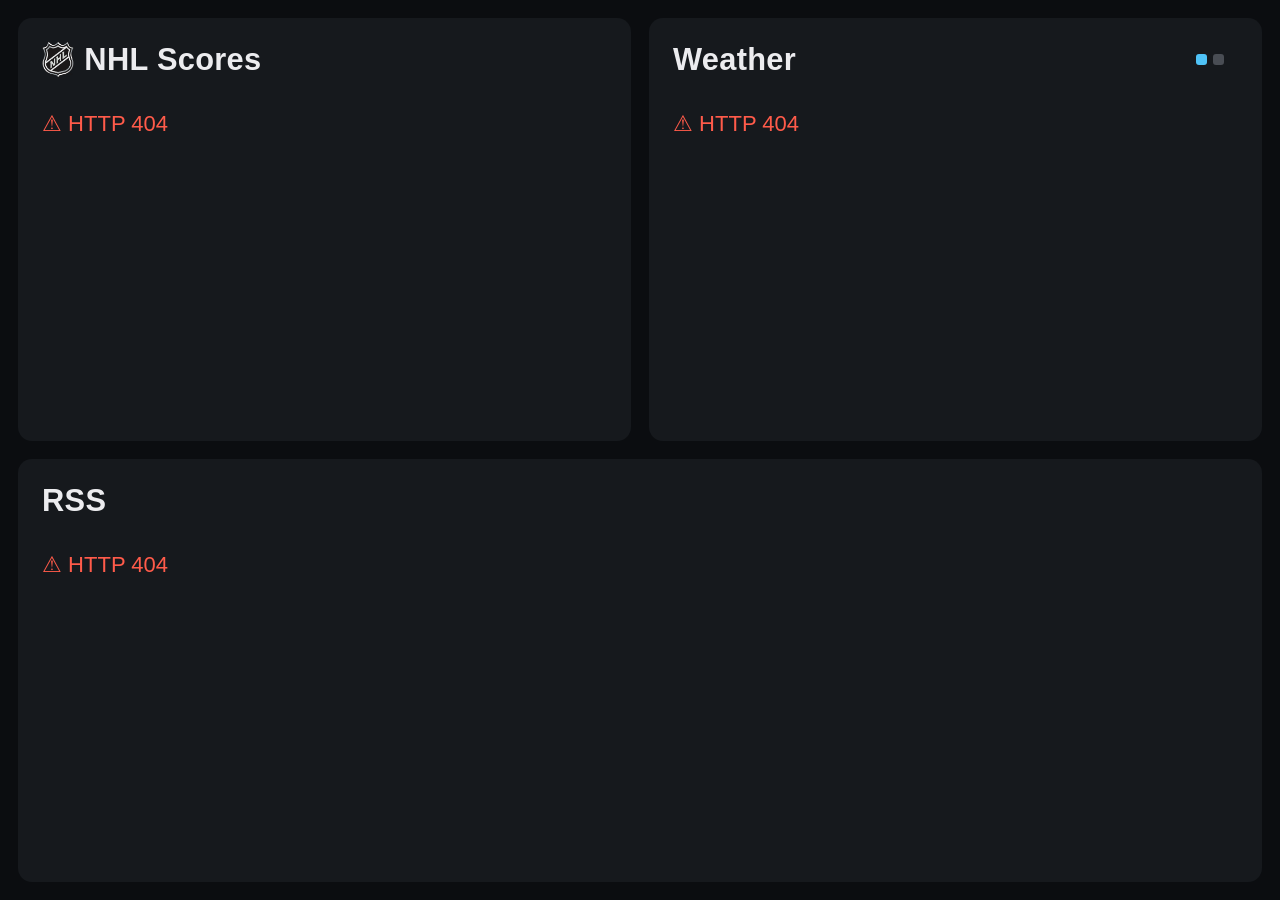
==== public/index.html @ c253eda3 "Time/date panel" ====
<!DOCTYPE html>
<html lang="en">
<head>
  <meta charset="UTF-8">
  <meta name="viewport" content="width=device-width, initial-scale=1.0">
  <title>Dashboard</title>
  <link rel="stylesheet" href="style.css">
</head>
<body>
  <main class="grid">
    <section id="nhl" class="panel">
      <header class="panel-header">
        <h2><img src="nhl-logo.png" alt="" class="header-logo"> NHL Scores</h2>
        <span class="updated" data-updated-for="nhl"></span>
      </header>
      <div class="panel-body" data-body="nhl">Loading…</div>
    </section>

    <section id="weather" class="panel">
      <header class="panel-header">
        <h2 id="weather-title">
          <span id="weather-title-text">Weather</span>
          <span id="weather-label"></span>
        </h2>
        <div class="panel-header-right">
          <span id="weather-dots" class="rss-dots"></span>
          <span class="updated" data-updated-for="weather"></span>
        </div>
      </header>
      <div class="panel-body" data-body="weather">
        <div class="view view-weather active">Loading…</div>
        <div class="view view-calendar">Loading…</div>
        <div class="view view-clock">
          <div class="clock-time"></div>
          <div class="clock-date"></div>
        </div>
      </div>
    </section>

    <section id="rss" class="panel panel-wide">
      <header class="panel-header">
        <h2 id="rss-title">RSS</h2>
        <div class="panel-header-right">
          <span id="rss-dots" class="rss-dots"></span>
          <span class="updated" data-updated-for="rss"></span>
        </div>
      </header>
      <div class="panel-body" data-body="rss">Loading…</div>
    </section>
  </main>

  <script src="app.js"></script>
</body>
</html>
---- public/style.css ----
:root {
  /* Surfaces — darker base, progressively lighter layers */
  --bg: #0b0d10;
  --surface: #16191d;
  --surface-raised: #21252b;
  --border: rgba(255, 255, 255, 0.04);

  /* Text tiers */
  --text: #ececef;
  --text-dim: #a0a4aa;
  --text-muted: #6c7079;

  /* Semantic accents */
  --live: #ff5b4a;
  --live-bg: rgba(255, 91, 74, 0.14);
  --scheduled: #6fb6ff;
  --accent: #4fc3f7;

  /* Typography scale */
  --fs-h1: 1.4em;
  --fs-hero: 3.2em;
  --fs-primary: 1.05em;
  --fs-secondary: 0.9em;
  --fs-meta: 0.72em;
}

* { box-sizing: border-box; margin: 0; padding: 0; }

html, body {
  height: 100%;
  width: 100%;
  font-family: -apple-system, BlinkMacSystemFont, "Segoe UI", Roboto, sans-serif;
  background: var(--bg);
  color: var(--text);
  font-size: 22px;
  line-height: 1.4;
  -webkit-font-smoothing: antialiased;
}

.grid {
  display: grid;
  grid-template-columns: 1fr 1fr;
  grid-template-rows: 1fr 1fr;
  gap: 18px;
  padding: 18px;
  height: 100vh;
  width: 100vw;
}

/* ---------- Panels ---------- */

.panel {
  background: var(--surface);
  border-radius: 14px;
  padding: 20px 24px;
  display: flex;
  flex-direction: column;
  overflow: hidden;
}

.panel-wide { grid-column: 1 / -1; }

.panel-header {
  display: flex;
  justify-content: space-between;
  align-items: center;
  padding-bottom: 14px;
  margin-bottom: 14px;
}

.panel-header h2 {
  font-size: var(--fs-h1);
  font-weight: 600;
  letter-spacing: 0.01em;
  display: flex;
  align-items: center;
  gap: 10px;
}

.panel-header-right {
  display: flex;
  align-items: center;
  gap: 14px;
}

.header-logo { height: 1.2em; width: auto; }

.feed-logo {
  height: 1.4em;
  width: auto;
  max-width: 4em;
  object-fit: contain;
  background: #eee;
  border-radius: 3px;
  padding: 2px 4px;
}

.feed-logo.feed-logo-default {
  background: transparent;
  padding: 0;
  width: 1.4em;
  max-width: 1.4em;
}

.updated {
  font-size: var(--fs-meta);
  color: var(--text-muted);
  font-variant-numeric: tabular-nums;
}

.panel-body { flex: 1; overflow: auto; min-height: 0; }
.panel-body.stale { opacity: 0.6; }
.panel-body.error { color: var(--live); }

/* ---------- NHL ---------- */

.games-grid {
  display: grid;
  grid-template-columns: 1fr 1fr;
  gap: 10px;
}

.game {
  background: var(--surface-raised);
  border-radius: 10px;
  padding: 10px 14px;
  display: flex;
  flex-direction: column;
  gap: 6px;
}
.game.is-live {
  background: linear-gradient(
    180deg,
    rgba(255, 91, 74, 0.10) 0%,
    var(--surface-raised) 60%
  );
  box-shadow: inset 0 0 0 1px rgba(255, 91, 74, 0.22);
}

.game-meta {
  display: flex;
  align-items: center;
  gap: 10px;
  font-size: var(--fs-meta);
  color: var(--text-muted);
  text-transform: uppercase;
  letter-spacing: 0.05em;
  min-height: 1em;
}

.game-body {
  display: grid;
  grid-template-columns: 1fr auto;
  align-items: center;
  gap: 16px;
}

.game-teams {
  display: flex;
  flex-direction: column;
  gap: 4px;
}

.game-team {
  display: flex;
  align-items: center;
  gap: 10px;
  font-size: 1.45em;
}

.team-logo {
  width: 1.6em;
  height: 1.6em;
  object-fit: contain;
  flex-shrink: 0;
}

.team-name { flex: 1; }

.team-score {
  font-weight: 700;
  font-variant-numeric: tabular-nums;
  font-size: 1.15em;
  min-width: 1.5em;
  text-align: right;
}

/* Status pills */
.status-pill {
  display: inline-flex;
  align-items: center;
  gap: 6px;
  padding: 2px 8px;
  border-radius: 999px;
  font-size: var(--fs-meta);
  font-weight: 600;
  letter-spacing: 0.05em;
}
.status-pill.live {
  background: var(--live-bg);
  color: var(--live);
}
.status-pill.live::before {
  content: "";
  width: 6px;
  height: 6px;
  border-radius: 50%;
  background: var(--live);
  animation: pulse 1.6s ease-in-out infinite;
}
.status-pill.scheduled { color: var(--scheduled); }
.status-pill.final { color: var(--text-muted); }

@keyframes pulse {
  0%, 100% { opacity: 1; }
  50% { opacity: 0.35; }
}

/* ---------- Weather ---------- */

.wx-hero {
  display: flex;
  align-items: center;
  gap: 24px;
  margin-bottom: 20px;
}
.wx-hero-icon {
  font-size: 4.4em;
  line-height: 1;
}
.wx-hero-main {
  display: flex;
  flex-direction: column;
  gap: 2px;
  flex: 1;
}
.wx-temp {
  font-size: var(--fs-hero);
  font-weight: 200;
  line-height: 1;
  font-variant-numeric: tabular-nums;
}
.wx-condition {
  font-size: 1.05em;
  color: var(--text);
  font-weight: 500;
}
.wx-meta {
  display: flex;
  gap: 18px;
  font-size: var(--fs-secondary);
  color: var(--text-dim);
  margin-top: 6px;
}

.wx-daily {
  display: grid;
  grid-template-columns: repeat(4, 1fr);
  gap: 20px;
  padding-top: 18px;
  border-top: 1px solid var(--border);
}
.wx-day {
  display: flex;
  flex-direction: column;
  align-items: center;
  gap: 4px;
}
.wx-day-label {
  font-size: var(--fs-meta);
  color: var(--text-muted);
  text-transform: uppercase;
  letter-spacing: 0.05em;
}
.wx-day-icon { font-size: 2.8em; }
.wx-day-range {
  font-size: 1.7em;
  font-variant-numeric: tabular-nums;
}
.wx-day-range .wx-min { color: var(--text-dim); }

/* ---------- Clock view ---------- */

#weather .view-clock {
  display: flex;
  flex-direction: column;
  align-items: center;
  justify-content: center;
  gap: 16px;
}
.clock-time {
  font-size: 7.5em;
  font-weight: 200;
  line-height: 1;
  letter-spacing: -0.02em;
  font-variant-numeric: tabular-nums;
}
.clock-date {
  font-size: 2.6em;
  color: var(--text-dim);
  letter-spacing: 0.02em;
}

/* ---------- Weather-panel view rotation + Calendar ---------- */

/* Cross-fade between stacked views. Parent .panel-body must be positioned. */
#weather .panel-body {
  position: relative;
}
#weather .view {
  position: absolute;
  inset: 0;
  opacity: 0;
  pointer-events: none;
  transition: opacity 400ms ease-in-out;
}
#weather .view.active {
  opacity: 1;
  pointer-events: auto;
}

.cal-event {
  display: flex;
  gap: 14px;
  padding: 12px 0;
  font-size: 1.2em;
}
.cal-event + .cal-event { border-top: 1px solid var(--border); }
.cal-time {
  min-width: 4.5em;
  color: var(--text-dim);
  font-variant-numeric: tabular-nums;
}
.cal-allday .cal-time { color: var(--accent); font-weight: 600; }
.cal-title { flex: 1; }
.cal-empty {
  color: var(--text-muted);
  text-align: center;
  padding: 2em 0;
  font-size: 1.1em;
}

/* ---------- RSS ---------- */

/* Cross-fade on feed swap. Targets feed title, dots, and body (not .updated). */
#rss #rss-title,
#rss #rss-dots,
#rss .panel-body {
  transition: opacity 200ms ease-in-out;
}
#rss.fading #rss-title,
#rss.fading #rss-dots,
#rss.fading .panel-body {
  opacity: 0;
}

.rss-list { list-style: none; }
.rss-item {
  padding: 14px 0;
  font-size: 1.75em;
}
.rss-item + .rss-item { border-top: 1px solid var(--border); }
.rss-item a {
  color: var(--text);
  text-decoration: none;
  display: flex;
  align-items: center;
  gap: 14px;
}
.rss-thumb {
  width: 80px;
  height: 56px;
  object-fit: cover;
  border-radius: 4px;
  flex-shrink: 0;
  background: var(--surface-raised);
}
.rss-title {
  flex: 1;
  display: -webkit-box;
  -webkit-line-clamp: 2;
  -webkit-box-orient: vertical;
  overflow: hidden;
}

.rss-dot {
  display: inline-block;
  width: 11px;
  height: 11px;
  padding: 0;
  border: none;
  border-radius: 3px;
  background: var(--text-muted);
  opacity: 0.6;
  cursor: pointer;
  transition: background 0.15s, opacity 0.15s, transform 0.1s;
}
.rss-dot:hover { opacity: 1; }
.rss-dot:active { transform: scale(0.9); }
.rss-dot.active {
  background: var(--accent);
  opacity: 1;
}
.rss-dots { display: inline-flex; gap: 6px; vertical-align: middle; }
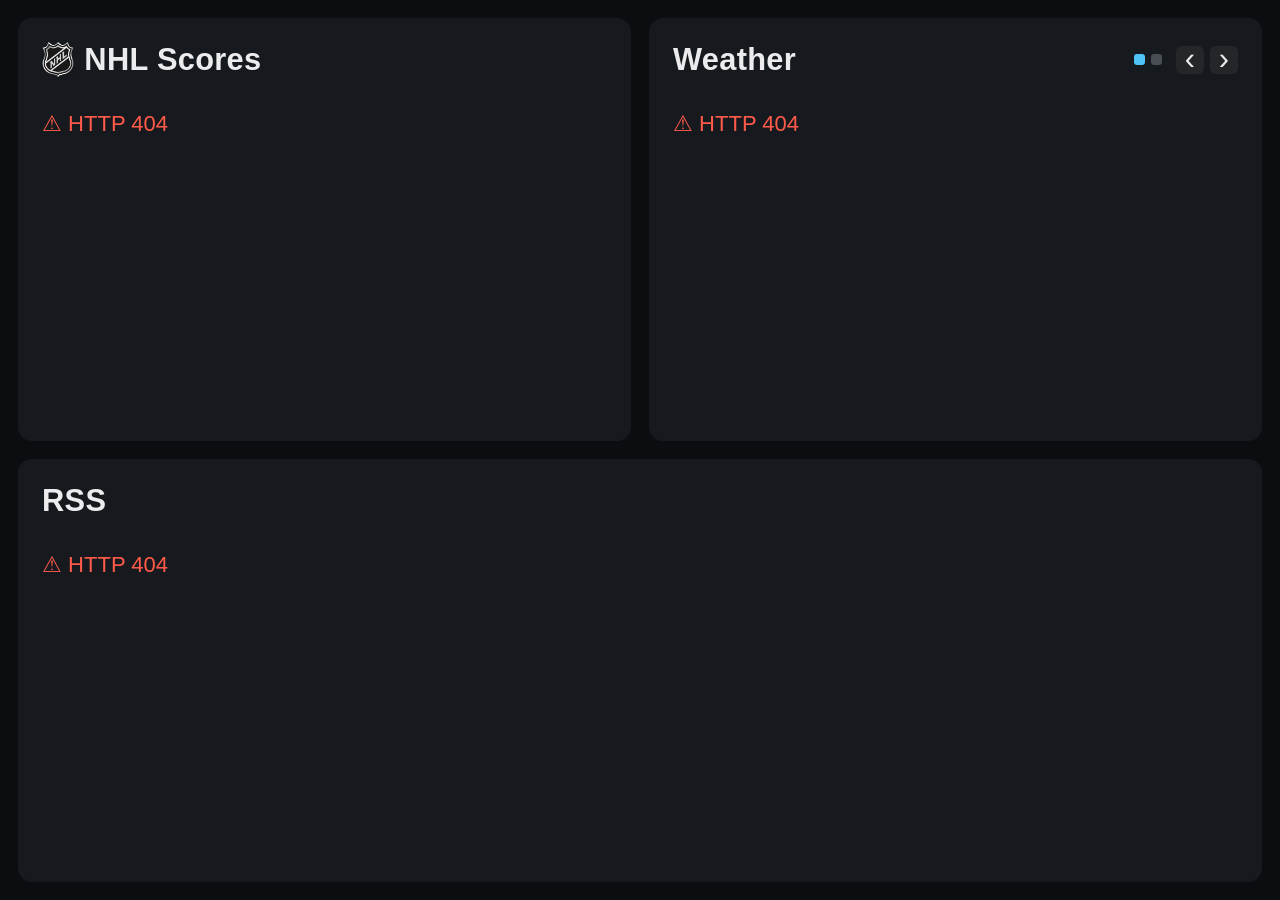
==== commit ab0dae3a: "Share rotation controls across NHL, weather, and RSS panels Extract a single renderRotationControls " ====
--- a/public/index.html
+++ b/public/index.html
@@ -10,10 +10,20 @@
   <main class="grid">
     <section id="nhl" class="panel">
       <header class="panel-header">
-        <h2><img src="nhl-logo.png" alt="" class="header-logo"> NHL Scores</h2>
-        <span class="updated" data-updated-for="nhl"></span>
+        <h2>
+          <img src="nhl-logo.png" alt="" class="header-logo">
+          <span id="nhl-title-text">NHL Scores</span>
+        </h2>
+        <div class="panel-header-right">
+          <span class="updated" data-updated-for="nhl"></span>
+          <span id="nhl-dots" class="rss-dots"></span>
+          <span id="nhl-nav" class="rss-dots"></span>
+        </div>
       </header>
-      <div class="panel-body" data-body="nhl">Loading…</div>
+      <div class="panel-body" data-body="nhl">
+        <div class="view view-nhl-today active">Loading…</div>
+        <div class="view view-nhl-yesterday">Loading…</div>
+      </div>
     </section>
 
     <section id="weather" class="panel">
@@ -23,8 +33,9 @@
           <span id="weather-label"></span>
         </h2>
         <div class="panel-header-right">
+          <span class="updated" data-updated-for="weather"></span>
           <span id="weather-dots" class="rss-dots"></span>
-          <span class="updated" data-updated-for="weather"></span>
+          <span id="weather-nav" class="rss-dots"></span>
         </div>
       </header>
       <div class="panel-body" data-body="weather">
@@ -34,6 +45,10 @@
           <div class="clock-time"></div>
           <div class="clock-date"></div>
         </div>
+        <div class="view view-countdown">
+          <div class="countdown-number"></div>
+          <div class="countdown-label"></div>
+        </div>
       </div>
     </section>
 
@@ -41,8 +56,9 @@
       <header class="panel-header">
         <h2 id="rss-title">RSS</h2>
         <div class="panel-header-right">
+          <span class="updated" data-updated-for="rss"></span>
           <span id="rss-dots" class="rss-dots"></span>
-          <span class="updated" data-updated-for="rss"></span>
+          <span id="rss-nav" class="rss-dots"></span>
         </div>
       </header>
       <div class="panel-body" data-body="rss">Loading…</div>
--- a/public/style.css
+++ b/public/style.css
@@ -127,6 +127,14 @@
   display: flex;
   flex-direction: column;
   gap: 6px;
+  position: relative;
+}
+
+.fav-star {
+  color: #f5c419;
+  margin-left: 6px;
+  font-size: 0.85em;
+  vertical-align: middle;
 }
 .game.is-live {
   background: linear-gradient(
@@ -136,6 +144,31 @@
   );
   box-shadow: inset 0 0 0 1px rgba(255, 91, 74, 0.22);
 }
+.game.is-final {
+  background: linear-gradient(
+    180deg,
+    rgba(76, 175, 80, 0.08) 0%,
+    var(--surface-raised) 60%
+  );
+  box-shadow: inset 0 0 0 1px rgba(76, 175, 80, 0.20);
+}
+
+.game-team.winner {
+  font-weight: 700;
+  color: #7fd184;
+  background: rgba(76, 175, 80, 0.12);
+  border-radius: 6px;
+  padding: 4px 8px 4px 10px;
+  margin: -4px -8px -4px 0;
+}
+.game-team.loser { opacity: 0.55; }
+
+.game-team.leading {
+  background: rgba(79, 195, 247, 0.15);
+  border-radius: 6px;
+  padding: 4px 8px 4px 10px;
+  margin: -4px -8px -4px 0;
+}
 
 .game-meta {
   display: flex;
@@ -166,7 +199,23 @@
   align-items: center;
   gap: 10px;
   font-size: 1.45em;
-}
+  position: relative;
+  padding-left: 10px;
+}
+
+.game-team::before {
+  content: "";
+  position: absolute;
+  left: 0;
+  top: 2px;
+  bottom: 2px;
+  width: 3px;
+  border-radius: 2px;
+  z-index: 1;
+}
+
+.game-team.home::before { background: var(--accent); }
+.game-team.away::before { background: var(--text-muted); }
 
 .team-logo {
   width: 1.6em;
@@ -208,8 +257,24 @@
   background: var(--live);
   animation: pulse 1.6s ease-in-out infinite;
 }
-.status-pill.scheduled { color: var(--scheduled); }
+.status-pill.scheduled {
+  color: var(--scheduled);
+  font-size: 1em;
+}
 .status-pill.final { color: var(--text-muted); }
+
+.series-tag {
+  display: inline-flex;
+  align-items: center;
+  padding: 3px 10px;
+  border-radius: 999px;
+  font-size: 1.1em;
+  font-weight: 600;
+  letter-spacing: 0.05em;
+  color: var(--text);
+  background: rgba(255, 255, 255, 0.08);
+  border: 1px solid rgba(255, 255, 255, 0.15);
+}
 
 @keyframes pulse {
   0%, 100% { opacity: 1; }
@@ -301,20 +366,47 @@
   letter-spacing: 0.02em;
 }
 
+/* ---------- Countdown view ---------- */
+
+#weather .view-countdown {
+  display: flex;
+  flex-direction: column;
+  align-items: center;
+  justify-content: center;
+  gap: 12px;
+  padding: 0 24px;
+  text-align: center;
+}
+.countdown-number {
+  font-size: 6em;
+  font-weight: 300;
+  line-height: 1;
+  letter-spacing: -0.02em;
+  color: var(--accent);
+}
+.countdown-label {
+  font-size: 2em;
+  color: var(--text-dim);
+  letter-spacing: 0.02em;
+}
+
 /* ---------- Weather-panel view rotation + Calendar ---------- */
 
 /* Cross-fade between stacked views. Parent .panel-body must be positioned. */
-#weather .panel-body {
+#weather .panel-body,
+#nhl .panel-body {
   position: relative;
 }
-#weather .view {
+#weather .view,
+#nhl .view {
   position: absolute;
   inset: 0;
   opacity: 0;
   pointer-events: none;
   transition: opacity 400ms ease-in-out;
 }
-#weather .view.active {
+#weather .view.active,
+#nhl .view.active {
   opacity: 1;
   pointer-events: auto;
 }
@@ -345,11 +437,13 @@
 /* Cross-fade on feed swap. Targets feed title, dots, and body (not .updated). */
 #rss #rss-title,
 #rss #rss-dots,
+#rss #rss-nav,
 #rss .panel-body {
   transition: opacity 200ms ease-in-out;
 }
 #rss.fading #rss-title,
 #rss.fading #rss-dots,
+#rss.fading #rss-nav,
 #rss.fading .panel-body {
   opacity: 0;
 }
@@ -402,3 +496,22 @@
   opacity: 1;
 }
 .rss-dots { display: inline-flex; gap: 6px; vertical-align: middle; }
+
+.rss-nav {
+  display: inline-flex;
+  align-items: center;
+  justify-content: center;
+  width: 28px;
+  height: 28px;
+  padding: 0;
+  border: none;
+  border-radius: 6px;
+  background: rgba(255, 255, 255, 0.06);
+  color: var(--text);
+  font-size: 1.4em;
+  line-height: 1;
+  cursor: pointer;
+  transition: background 0.15s, transform 0.1s;
+}
+.rss-nav:hover { background: rgba(255, 255, 255, 0.12); }
+.rss-nav:active { transform: scale(0.92); }
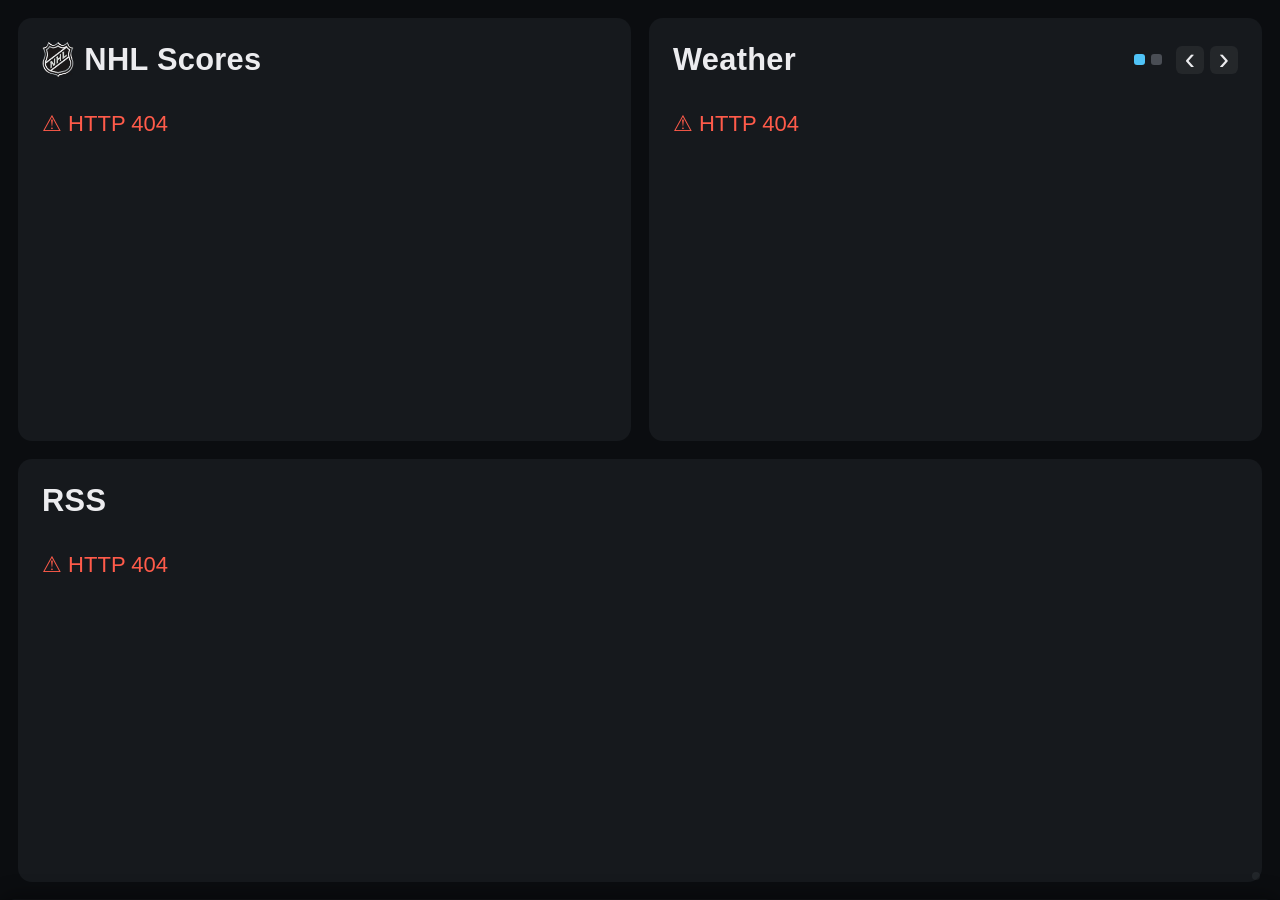
==== commit 83ee84a6: "Add debug mode" ====
--- a/public/index.html
+++ b/public/index.html
@@ -16,8 +16,8 @@
         </h2>
         <div class="panel-header-right">
           <span class="updated" data-updated-for="nhl"></span>
-          <span id="nhl-dots" class="rss-dots"></span>
-          <span id="nhl-nav" class="rss-dots"></span>
+          <span id="nhl-dots" class="rot-dots"></span>
+          <span id="nhl-nav" class="rot-dots"></span>
         </div>
       </header>
       <div class="panel-body" data-body="nhl">
@@ -34,8 +34,8 @@
         </h2>
         <div class="panel-header-right">
           <span class="updated" data-updated-for="weather"></span>
-          <span id="weather-dots" class="rss-dots"></span>
-          <span id="weather-nav" class="rss-dots"></span>
+          <span id="weather-dots" class="rot-dots"></span>
+          <span id="weather-nav" class="rot-dots"></span>
         </div>
       </header>
       <div class="panel-body" data-body="weather">
@@ -57,14 +57,24 @@
         <h2 id="rss-title">RSS</h2>
         <div class="panel-header-right">
           <span class="updated" data-updated-for="rss"></span>
-          <span id="rss-dots" class="rss-dots"></span>
-          <span id="rss-nav" class="rss-dots"></span>
+          <span id="rss-dots" class="rot-dots"></span>
+          <span id="rss-nav" class="rot-dots"></span>
         </div>
       </header>
       <div class="panel-body" data-body="rss">Loading…</div>
     </section>
   </main>
 
+  <button id="debug-dot" aria-label="Show debug info"></button>
+  <div id="debug-backdrop"></div>
+  <aside id="debug-sheet" aria-hidden="true">
+    <header>
+      <span>Debug</span>
+      <button id="debug-close" aria-label="Close">✕</button>
+    </header>
+    <div id="debug-body">Loading…</div>
+  </aside>
+
   <script src="app.js"></script>
 </body>
 </html>
--- a/public/style.css
+++ b/public/style.css
@@ -77,6 +77,12 @@
   gap: 10px;
 }
 
+#weather-label.has-label::before {
+  content: "·";
+  margin-right: 0.4em;
+  color: var(--text-muted);
+}
+
 .panel-header-right {
   display: flex;
   align-items: center;
@@ -477,7 +483,7 @@
   overflow: hidden;
 }
 
-.rss-dot {
+.rot-dot {
   display: inline-block;
   width: 11px;
   height: 11px;
@@ -489,15 +495,15 @@
   cursor: pointer;
   transition: background 0.15s, opacity 0.15s, transform 0.1s;
 }
-.rss-dot:hover { opacity: 1; }
-.rss-dot:active { transform: scale(0.9); }
-.rss-dot.active {
+.rot-dot:hover { opacity: 1; }
+.rot-dot:active { transform: scale(0.9); }
+.rot-dot.active {
   background: var(--accent);
   opacity: 1;
 }
-.rss-dots { display: inline-flex; gap: 6px; vertical-align: middle; }
-
-.rss-nav {
+.rot-dots { display: inline-flex; gap: 6px; vertical-align: middle; }
+
+.rot-nav {
   display: inline-flex;
   align-items: center;
   justify-content: center;
@@ -513,5 +519,208 @@
   cursor: pointer;
   transition: background 0.15s, transform 0.1s;
 }
-.rss-nav:hover { background: rgba(255, 255, 255, 0.12); }
-.rss-nav:active { transform: scale(0.92); }
+.rot-nav:hover { background: rgba(255, 255, 255, 0.12); }
+.rot-nav:active { transform: scale(0.92); }
+
+/* ---------- Phone layout ----------
+ * Pi kiosk uses a fixed 2x2 grid that fills the viewport. On a phone (or any
+ * narrow screen) we drop to a single scrollable column and shrink the giant
+ * hero numbers down so they don't dominate the screen.
+ */
+@media (max-width: 720px) {
+  html, body {
+    font-size: 16px;
+    height: auto;
+  }
+
+  .grid {
+    grid-template-columns: 1fr;
+    grid-template-rows: none;
+    grid-auto-rows: min-content;
+    height: auto;
+    min-height: 100vh;
+    gap: 12px;
+    padding: 12px;
+  }
+
+  .panel-wide { grid-column: auto; }
+
+  /* Drop the cross-fade stacking on phones — let the active view size the
+   * panel naturally so nothing gets clipped or pushed off the bottom.
+   * Inactive views go away entirely (no animation, but cleaner layout). */
+  #weather .panel-body,
+  #nhl .panel-body {
+    position: static;
+  }
+  #weather .view,
+  #nhl .view {
+    position: static;
+    inset: auto;
+    transition: none;
+    display: none;
+  }
+  #weather .view.active,
+  #nhl .view.active {
+    display: block;
+    opacity: 1;
+  }
+  #weather .view-clock.active,
+  #weather .view-countdown.active {
+    display: flex;
+  }
+
+  /* Allow the panel header to wrap when the title plus controls exceed the
+   * viewport. Right-side group drops to a new line. */
+  .panel-header {
+    flex-wrap: wrap;
+    gap: 6px;
+    row-gap: 8px;
+  }
+
+  /* Stack city name under "Weather" instead of inline. */
+  #weather-title {
+    flex-direction: column;
+    align-items: flex-start;
+    gap: 0;
+  }
+  #weather-label {
+    font-size: 0.65em;
+    font-weight: 400;
+    color: var(--text-muted);
+    line-height: 1.1;
+  }
+  #weather-label.has-label::before { content: none; }
+
+  /* NHL: one game per row instead of two columns. */
+  .games-grid { grid-template-columns: 1fr; }
+
+  /* Weather hero: tighten the gap and let it stack if very narrow. */
+  .wx-hero { gap: 12px; }
+  .wx-hero-icon { font-size: 3em; }
+
+  /* Forecast cells: keep 4 up, trimmed font sizes. */
+  .wx-day-icon { font-size: 2em; }
+  .wx-day-range { font-size: 1.2em; }
+  .wx-daily { gap: 10px; padding-top: 12px; }
+
+  /* Clock + countdown hero numbers were sized for an LCD across the room. */
+  .clock-time { font-size: 4.5em; }
+  .clock-date { font-size: 1.4em; }
+  .countdown-number { font-size: 3.5em; }
+  .countdown-label { font-size: 1.2em; }
+
+  /* Stacked clock/countdown views need explicit min-height since they were
+   * relying on the absolute-positioned parent for sizing. */
+  #weather .view-clock,
+  #weather .view-countdown {
+    min-height: 200px;
+  }
+
+  /* Game-row text was 1.45em / 1.6em logos — fine at 16px root, but trim
+   * padding so two-line cards aren't taller than necessary. */
+  .game { padding: 8px 12px; }
+}
+
+/* ---------- Debug overlay ----------
+ * Faint corner dot + slide-up sheet for kiosk diagnostics. Dot is intentionally
+ * almost-invisible so it doesn't compete with content; hover bumps opacity for
+ * desktop discoverability. Sheet + backdrop are siblings so backdrop clicks
+ * close cleanly without bubbling concerns. */
+
+#debug-dot {
+  position: fixed;
+  bottom: 8px;
+  right: 8px;
+  width: 32px;
+  height: 32px;
+  padding: 12px;
+  border: none;
+  background: transparent;
+  cursor: pointer;
+  z-index: 100;
+}
+#debug-dot::before {
+  content: "";
+  display: block;
+  width: 8px;
+  height: 8px;
+  border-radius: 50%;
+  background: var(--text-muted);
+  opacity: 0.15;
+  transition: opacity 0.15s;
+}
+#debug-dot:hover::before { opacity: 0.6; }
+
+#debug-backdrop {
+  position: fixed;
+  inset: 0;
+  background: rgba(0, 0, 0, 0.4);
+  opacity: 0;
+  pointer-events: none;
+  transition: opacity 200ms ease;
+  z-index: 200;
+}
+#debug-backdrop.open {
+  opacity: 1;
+  pointer-events: auto;
+}
+
+#debug-sheet {
+  position: fixed;
+  left: 0;
+  right: 0;
+  bottom: 0;
+  max-height: 50vh;
+  background: var(--surface-raised);
+  border-top-left-radius: 14px;
+  border-top-right-radius: 14px;
+  box-shadow: 0 -4px 20px rgba(0, 0, 0, 0.4);
+  transform: translateY(100%);
+  transition: transform 250ms ease-out;
+  display: flex;
+  flex-direction: column;
+  z-index: 300;
+}
+#debug-sheet.open { transform: translateY(0); }
+
+#debug-sheet header {
+  display: flex;
+  justify-content: space-between;
+  align-items: center;
+  padding: 16px 20px;
+  border-bottom: 1px solid var(--border);
+  font-size: 1.1em;
+  font-weight: 600;
+}
+#debug-close {
+  background: transparent;
+  border: none;
+  color: var(--text-dim);
+  font-size: 1.2em;
+  cursor: pointer;
+  padding: 4px 10px;
+}
+#debug-body {
+  padding: 16px 20px;
+  overflow-y: auto;
+  font-size: 0.9em;
+}
+#debug-body dl {
+  display: grid;
+  grid-template-columns: max-content 1fr;
+  gap: 8px 20px;
+}
+#debug-body dt {
+  color: var(--text-dim);
+  text-transform: uppercase;
+  font-size: 0.78em;
+  letter-spacing: 0.05em;
+  align-self: baseline;
+}
+#debug-body dd {
+  font-variant-numeric: tabular-nums;
+  word-break: break-all;
+}
+#debug-body .mono {
+  font-family: ui-monospace, "SF Mono", Menlo, Consolas, monospace;
+}
